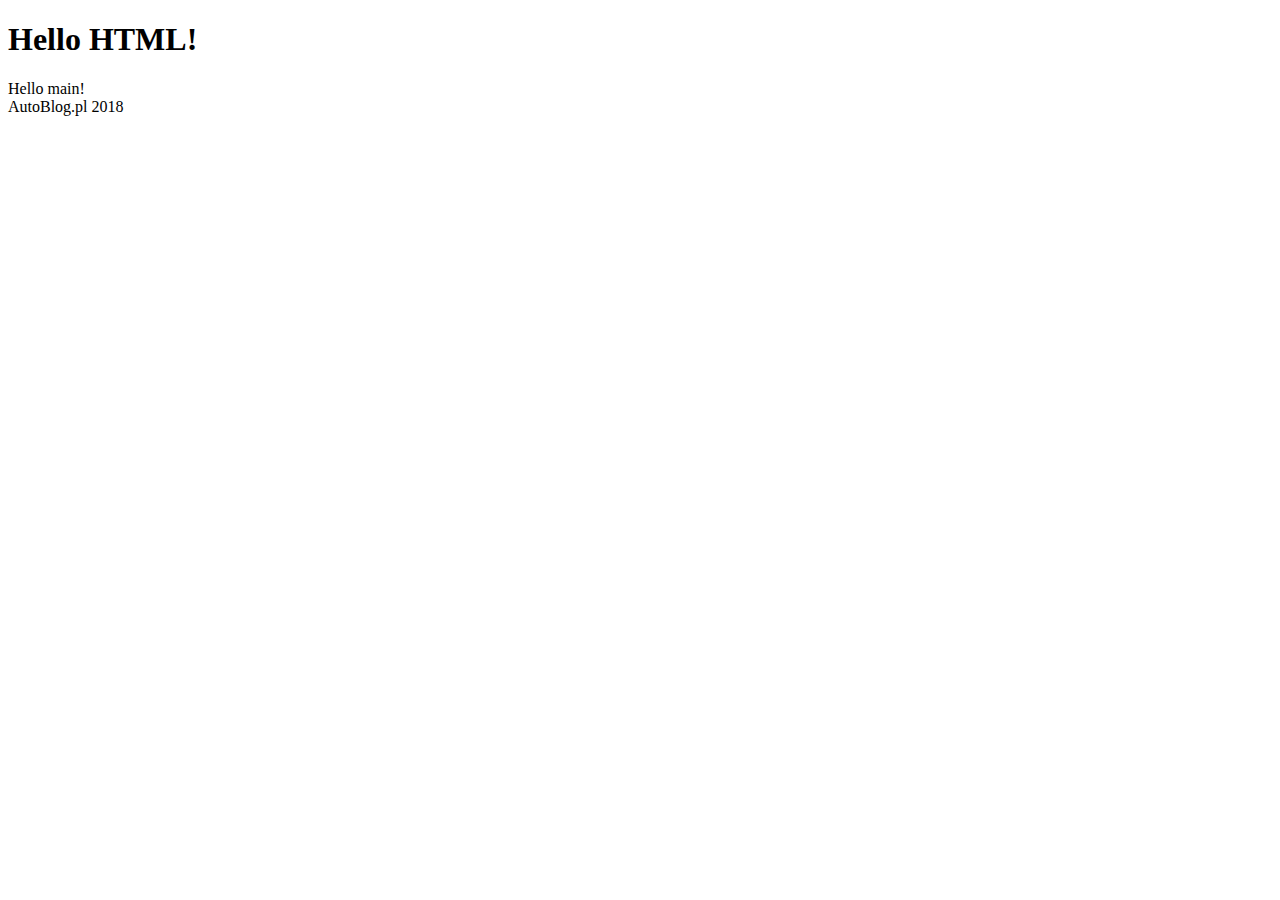
==== index.html @ 44e625ae "home page section structure" ====
<!DOCTYPE html>
<html>

<head>
    <meta charset="UTF-8">
    <title>AutoBlog.pl </title>

</head>

<body>
    <header>
        <h1>Hello HTML! </h1>
    </header>

    <main>
        Hello main!

    </main>
    <footer>
        AutoBlog.pl 2018
    </footer>
</body>


</html>
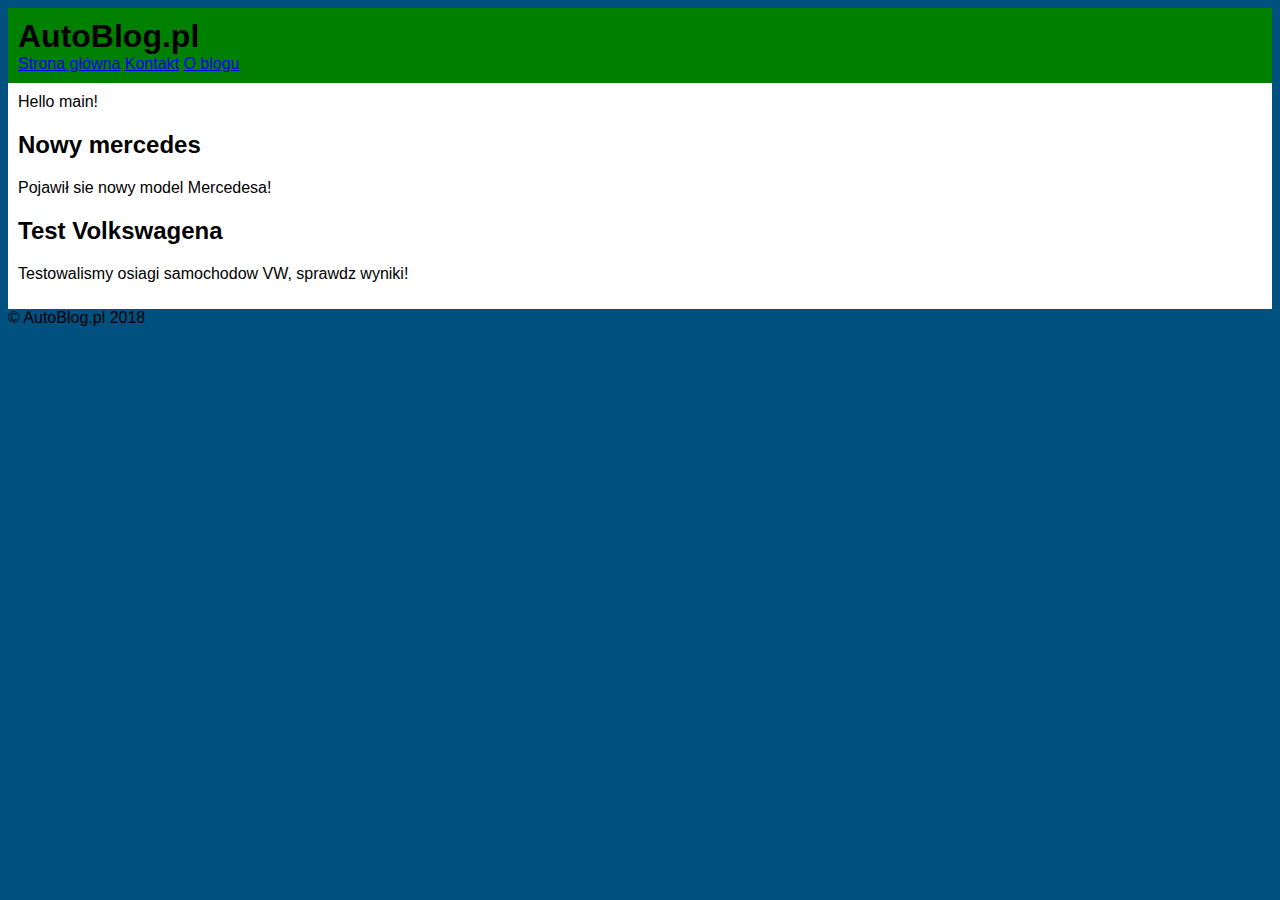
==== commit 3e64240b: "new styles added" ====
--- a/index.html
+++ b/index.html
@@ -7,17 +7,37 @@
 
 </head>
 
-<body>
-    <header>
-        <h1>Hello HTML! </h1>
+<body style="font-family: Arial; background:#005080;">
+    <header style="background: green;padding: 10px">
+        <h1 style="margin-top: 0; margin-bottom: 0;">
+            AutoBlog.pl </h1>
+        <nav>
+            <a href="#">Strona główna</a>
+            <a href="#">Kontakt</a>
+            <a href="#">O blogu</a>
+
+        </nav>
     </header>
 
-    <main>
+    <main style="background: white; padding: 10px">
         Hello main!
+        <section>
+            <h2>Nowy mercedes</h2>
+            <p>
+                Pojawił sie nowy model Mercedesa!
+            </p>
+        </section>
 
+        <section>
+                <h2>Test Volkswagena</h2>
+                <p>
+                    Testowalismy osiagi samochodow VW, sprawdz wyniki!
+                </p>
+            </section>
+            
     </main>
     <footer>
-        AutoBlog.pl 2018
+         © AutoBlog.pl 2018
     </footer>
 </body>
 
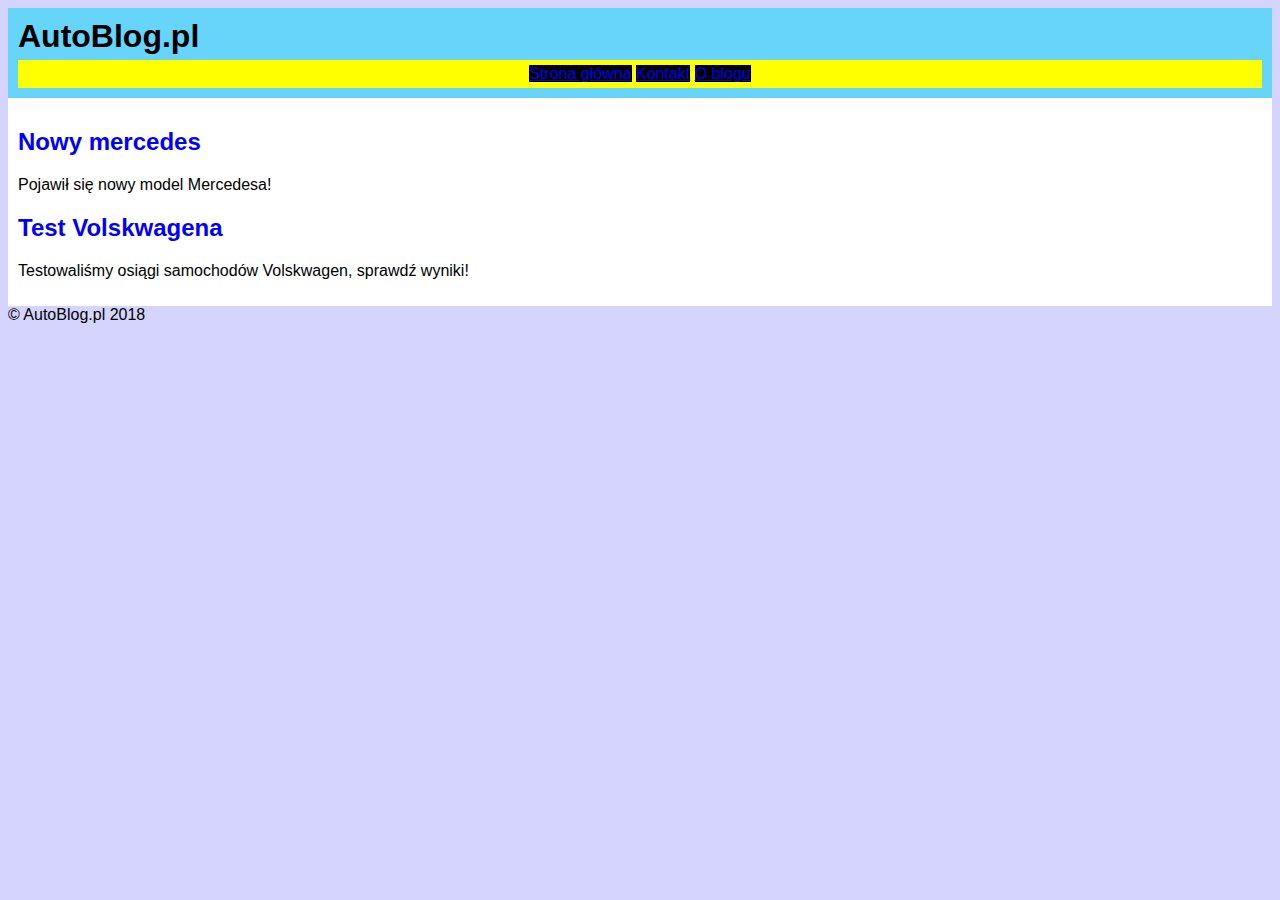
==== commit 8ef875ca: "new files with new styles added" ====
--- a/index.html
+++ b/index.html
@@ -3,43 +3,42 @@
 
 <head>
     <meta charset="UTF-8">
-    <title>AutoBlog.pl </title>
+    <title>AutoBlog.pl</title>
+    <link rel="stylesheet" href="style.css" type="text/css">
 
 </head>
 
-<body style="font-family: Arial; background:#005080;">
-    <header style="background: green;padding: 10px">
-        <h1 style="margin-top: 0; margin-bottom: 0;">
-            AutoBlog.pl </h1>
+<body>
+
+    <header>
+        <h1>AutoBlog.pl</h1>
         <nav>
-            <a href="#">Strona główna</a>
+            <a href="index.html">Strona główna</a>
             <a href="#">Kontakt</a>
             <a href="#">O blogu</a>
-
         </nav>
     </header>
 
-    <main style="background: white; padding: 10px">
-        Hello main!
+    <main>
         <section>
             <h2>Nowy mercedes</h2>
             <p>
-                Pojawił sie nowy model Mercedesa!
+                Pojawił się nowy model Mercedesa!
             </p>
         </section>
+   
+        <section>
+            <h2>Test Volskwagena</h2>
+            <p>
+                Testowaliśmy osiągi samochodów Volskwagen, sprawdź wyniki!
+            </p>
+        </section>
+    </main>
 
-        <section>
-                <h2>Test Volkswagena</h2>
-                <p>
-                    Testowalismy osiagi samochodow VW, sprawdz wyniki!
-                </p>
-            </section>
-            
-    </main>
     <footer>
-         © AutoBlog.pl 2018
+        © AutoBlog.pl 2018
     </footer>
+
 </body>
 
-
 </html>--- a/style.css
+++ b/style.css
@@ -0,0 +1,30 @@
+body {
+    font-family: Arial;
+    background: #d4d4ff;
+}
+header {
+    background: #67d4f9;
+    padding: 10px;
+}
+header nav {
+    text-align: center;
+    background: yellow;
+    padding: 5px;
+}
+header nav a {
+        background: #000000;;
+}
+main  {
+    background:white;
+}
+main section h2 {
+    color: blue;
+}
+h1 {
+    margin-top: 0;
+    margin-bottom: 5px;
+}
+main {
+    background: white;
+    padding: 10px;
+}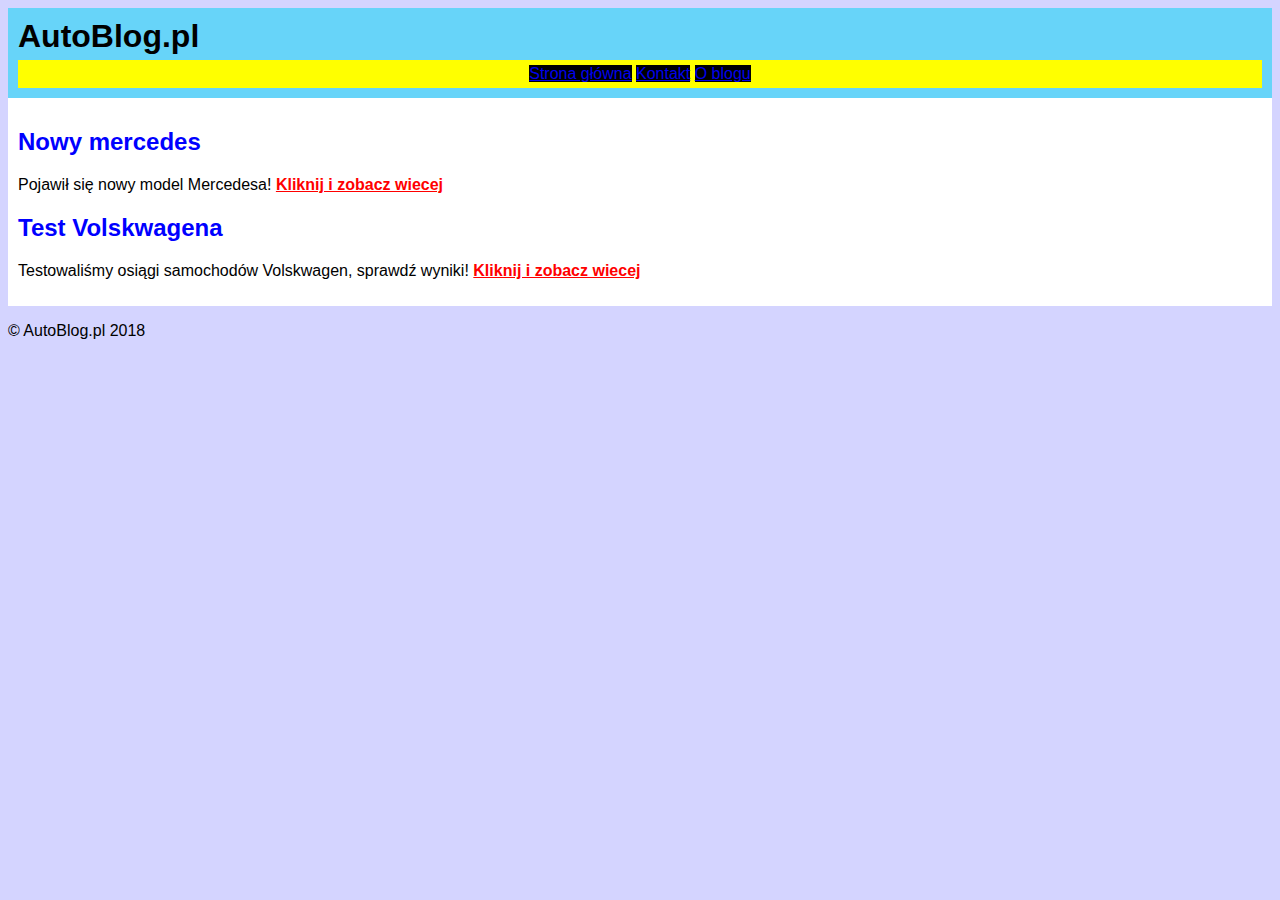
==== commit 81965031: "new class added" ====
--- a/index.html
+++ b/index.html
@@ -24,6 +24,7 @@
             <h2>Nowy mercedes</h2>
             <p>
                 Pojawił się nowy model Mercedesa!
+                <a href="#"class="see-more">Kliknij i zobacz wiecej  </a>
             </p>
         </section>
    
@@ -31,11 +32,13 @@
             <h2>Test Volskwagena</h2>
             <p>
                 Testowaliśmy osiągi samochodów Volskwagen, sprawdź wyniki!
+                <a href="#" class="see-more">Kliknij i zobacz wiecej  </a>
             </p>
         </section>
     </main>
 
     <footer>
+        <p>
         © AutoBlog.pl 2018
     </footer>
 
--- a/style.css
+++ b/style.css
@@ -27,4 +27,14 @@
 main {
     background: white;
     padding: 10px;
-}+}
+main section p a{
+    color: red;
+} 
+.green {
+    color: green;
+}
+.see-more{
+    color: red;
+    font-weight: bold;
+}
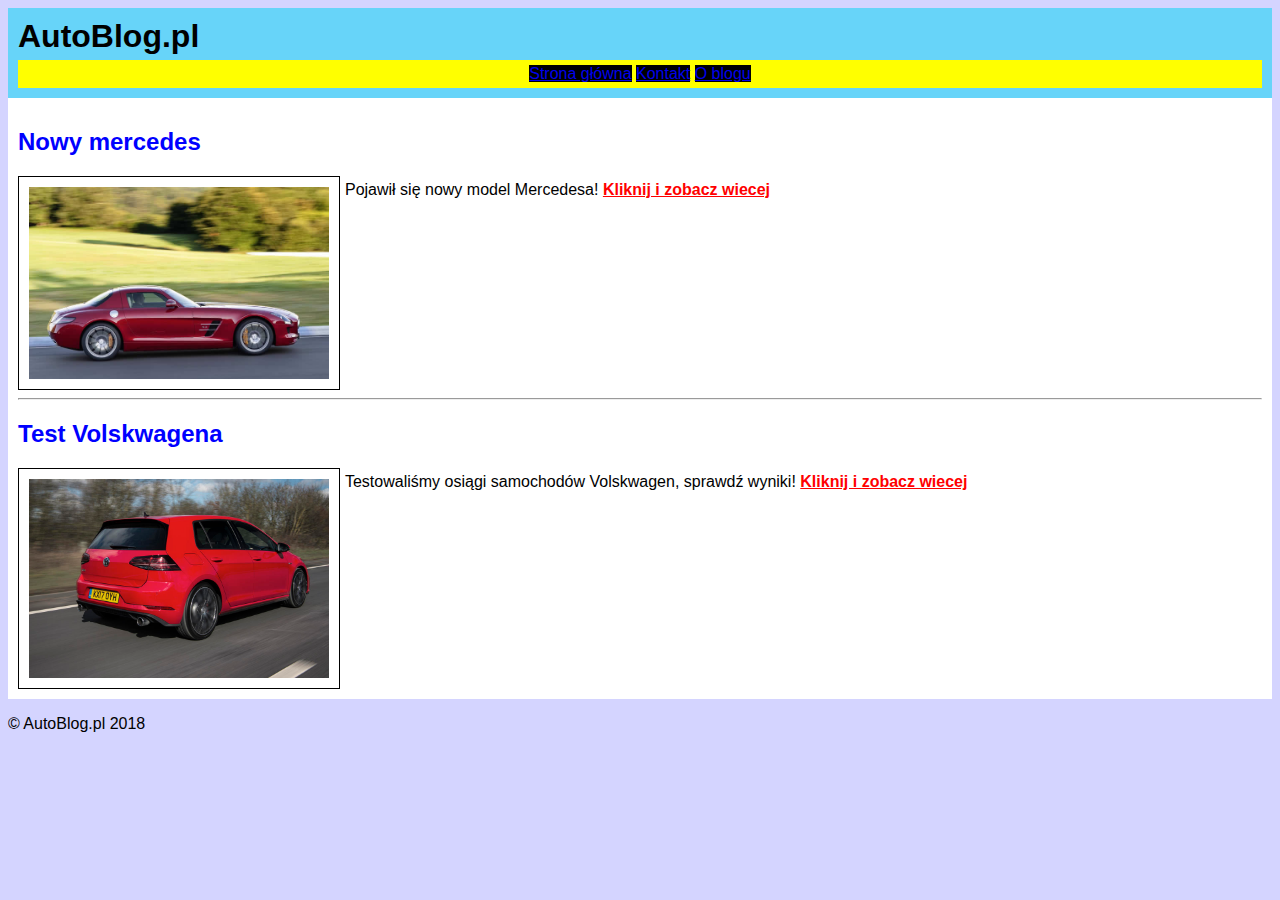
==== commit 7cf0d151: "images+list element positionig" ====
--- a/index.html
+++ b/index.html
@@ -22,24 +22,32 @@
     <main>
         <section>
             <h2>Nowy mercedes</h2>
-            <p>
-                Pojawił się nowy model Mercedesa!
-                <a href="#"class="see-more">Kliknij i zobacz wiecej  </a>
-            </p>
+            <div>
+                <img src="images/Mercedes_SLS.jpg" alt="Mercedes">
+                <p>
+                    Pojawił się nowy model Mercedesa!
+                    <a href="#" class="see-more">Kliknij i zobacz wiecej </a>
+                </p>
+            </div>
+
         </section>
-   
+        <hr>
         <section>
             <h2>Test Volskwagena</h2>
-            <p>
-                Testowaliśmy osiągi samochodów Volskwagen, sprawdź wyniki!
-                <a href="#" class="see-more">Kliknij i zobacz wiecej  </a>
-            </p>
+            <div>
+                <img src="images/volkswagen-golf-gti-rear.jpg" alt="Golf">
+                <p>
+                    Testowaliśmy osiągi samochodów Volskwagen, sprawdź wyniki!
+                    <a href="#" class="see-more">Kliknij i zobacz wiecej </a>
+                </p>
+            </div>
+        </section>
         </section>
     </main>
 
     <footer>
         <p>
-        © AutoBlog.pl 2018
+            © AutoBlog.pl 2018
     </footer>
 
 </body>
--- a/style.css
+++ b/style.css
@@ -34,6 +34,19 @@
 .green {
     color: green;
 }
+main section div img{
+    max-width: 300px;
+    float: left;
+    border: 1px solid black;
+    padding: 10px;
+}
+main section p{
+    margin: 5px;
+    float: left;
+}
+main section div{
+   overflow: auto;
+}
 .see-more{
     color: red;
     font-weight: bold;
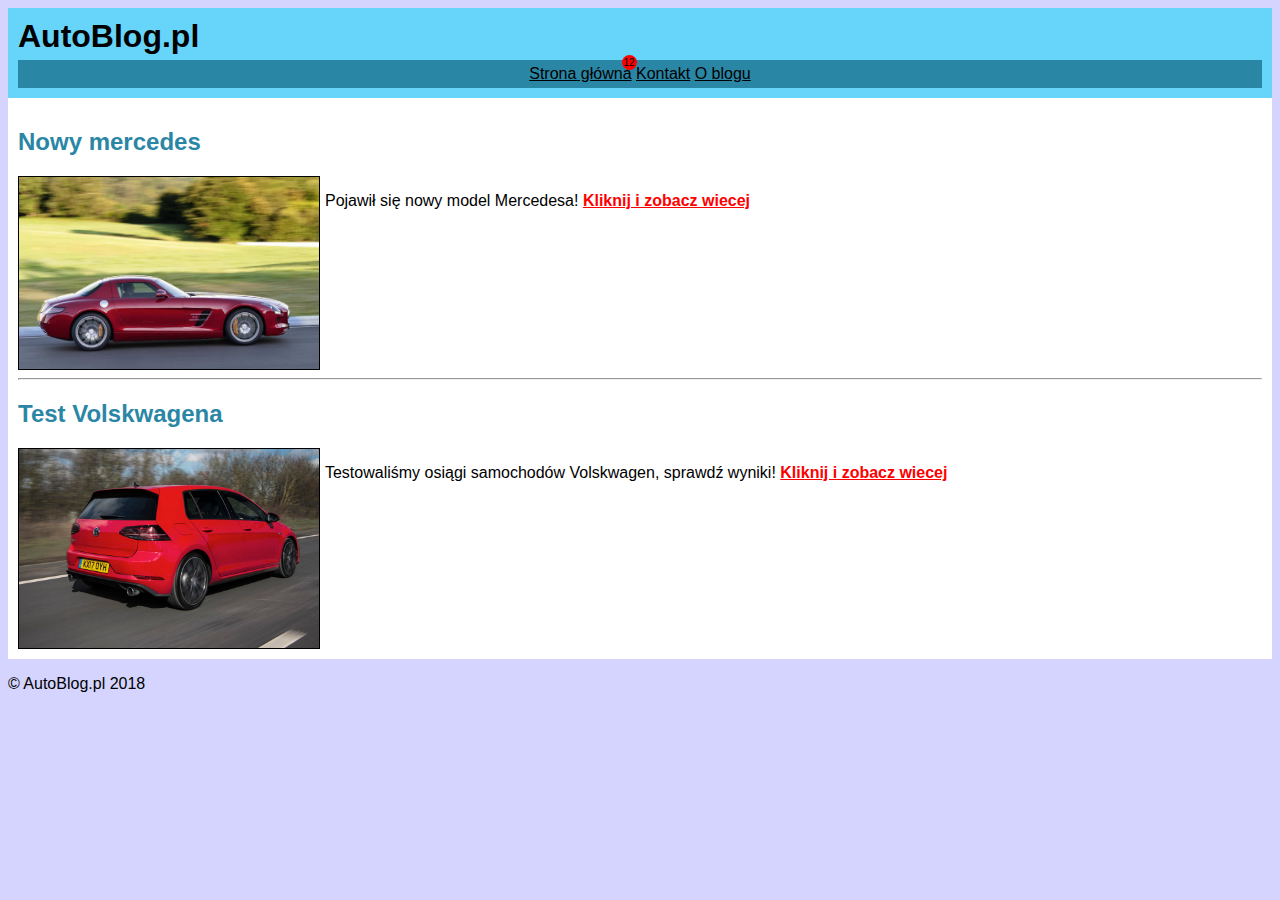
==== commit 35f0a197: "display experiments" ====
--- a/index.html
+++ b/index.html
@@ -13,7 +13,10 @@
     <header>
         <h1>AutoBlog.pl</h1>
         <nav>
-            <a href="index.html">Strona główna</a>
+            <a href="index.html" class="counter">
+                Strona główna
+                <span>12</span>
+            </a>
             <a href="#">Kontakt</a>
             <a href="#">O blogu</a>
         </nav>
--- a/style.css
+++ b/style.css
@@ -2,52 +2,68 @@
     font-family: Arial;
     background: #d4d4ff;
 }
+
 header {
     background: #67d4f9;
     padding: 10px;
 }
-header nav {
-    text-align: center;
-    background: yellow;
-    padding: 5px;
-}
-header nav a {
-        background: #000000;;
-}
-main  {
-    background:white;
-}
-main section h2 {
-    color: blue;
-}
-h1 {
+
+header h1 {
     margin-top: 0;
     margin-bottom: 5px;
 }
+
+header nav {
+    text-align: center;
+    background: #2a86a5;
+    padding: 5px;
+}
+
+header nav a {
+    color: #000;
+}
+
 main {
     background: white;
     padding: 10px;
 }
-main section p a{
-    color: red;
-} 
-.green {
-    color: green;
+
+main section h2 {
+    color: #2a86a5;
 }
-main section div img{
+
+main section div {
+    overflow: auto;
+}
+
+main section div img {
     max-width: 300px;
     float: left;
-    border: 1px solid black;
-    padding: 10px;
+    border: 1px solid #000;
 }
-main section p{
-    margin: 5px;
+
+main section div p {
+    margin-left: 5px;
     float: left;
 }
-main section div{
-   overflow: auto;
-}
-.see-more{
+
+.see-more {
     color: red;
     font-weight: bold;
 }
+.counter {
+    display: inline-block;
+    position: relative;
+  
+}
+.counter span {
+    border-radius: 50%;
+    position: absolute;
+    left: 100%;
+    padding: 2px;
+    font-size: 10px;
+    top: 0;
+    background: red;
+    margin-top: -10px;
+    margin-left:-10px;
+}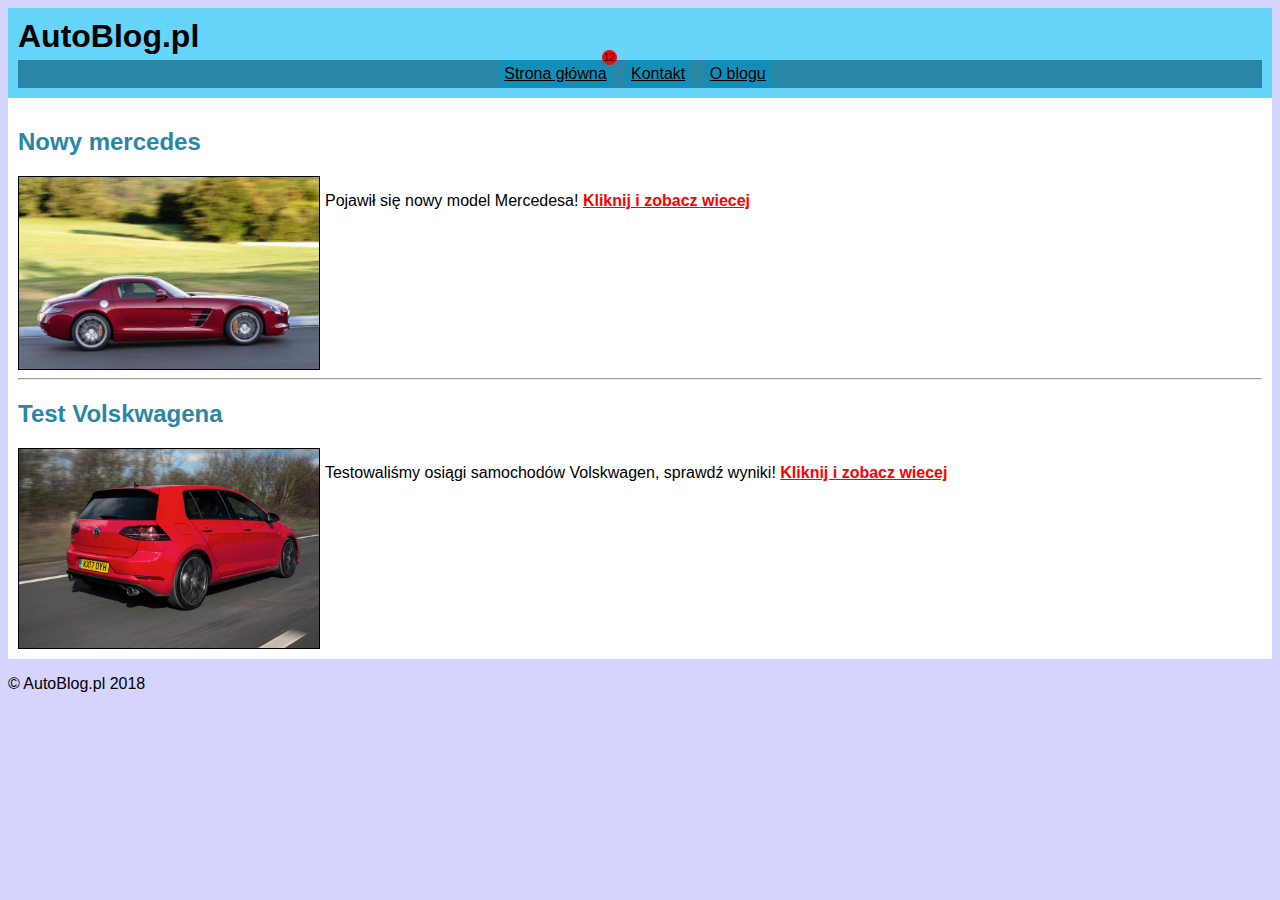
==== commit cb42cd35: "media img" ====
--- a/index.html
+++ b/index.html
@@ -3,6 +3,7 @@
 
 <head>
     <meta charset="UTF-8">
+    <meta name="viewport" content="width=device-width, initial-scale=1.0">
     <title>AutoBlog.pl</title>
     <link rel="stylesheet" href="style.css" type="text/css">
 
@@ -29,7 +30,7 @@
                 <img src="images/Mercedes_SLS.jpg" alt="Mercedes">
                 <p>
                     Pojawił się nowy model Mercedesa!
-                    <a href="#" class="see-more">Kliknij i zobacz wiecej </a>
+                    <a href="mercedes.html" class="see-more">Kliknij i zobacz wiecej </a>
                 </p>
             </div>
 
--- a/style.css
+++ b/style.css
@@ -16,11 +16,17 @@
 header nav {
     text-align: center;
     background: #2a86a5;
+}
+
+header nav a {
+    background: #128fb9;
+    color: #000;
+    margin-right: 10px;
     padding: 5px;
 }
 
-header nav a {
-    color: #000;
+header nav a:hover {
+    background: #fff;
 }
 
 main {
@@ -51,19 +57,46 @@
     color: red;
     font-weight: bold;
 }
+
 .counter {
     display: inline-block;
     position: relative;
-  
 }
+
 .counter span {
+    position: absolute;
     border-radius: 50%;
-    position: absolute;
     left: 100%;
     padding: 2px;
     font-size: 10px;
     top: 0;
     background: red;
     margin-top: -10px;
-    margin-left:-10px;
+    margin-left: -10px;
+}
+
+@media only screen and (max-width: 640px) {
+    header nav a {
+        display: block !important;
+        margin-right: 0 !important;
+    }
+
+    main section div img,
+    main section div p {
+        width: 100% !important;
+        display: block !important;
+    }
+
+    main section div {
+        padding: 5px;
+    }
+
+    main section div p {
+        margin-right: 0;
+    }
+
+    main section div img {
+        max-width: none !important;
+    }
+
 }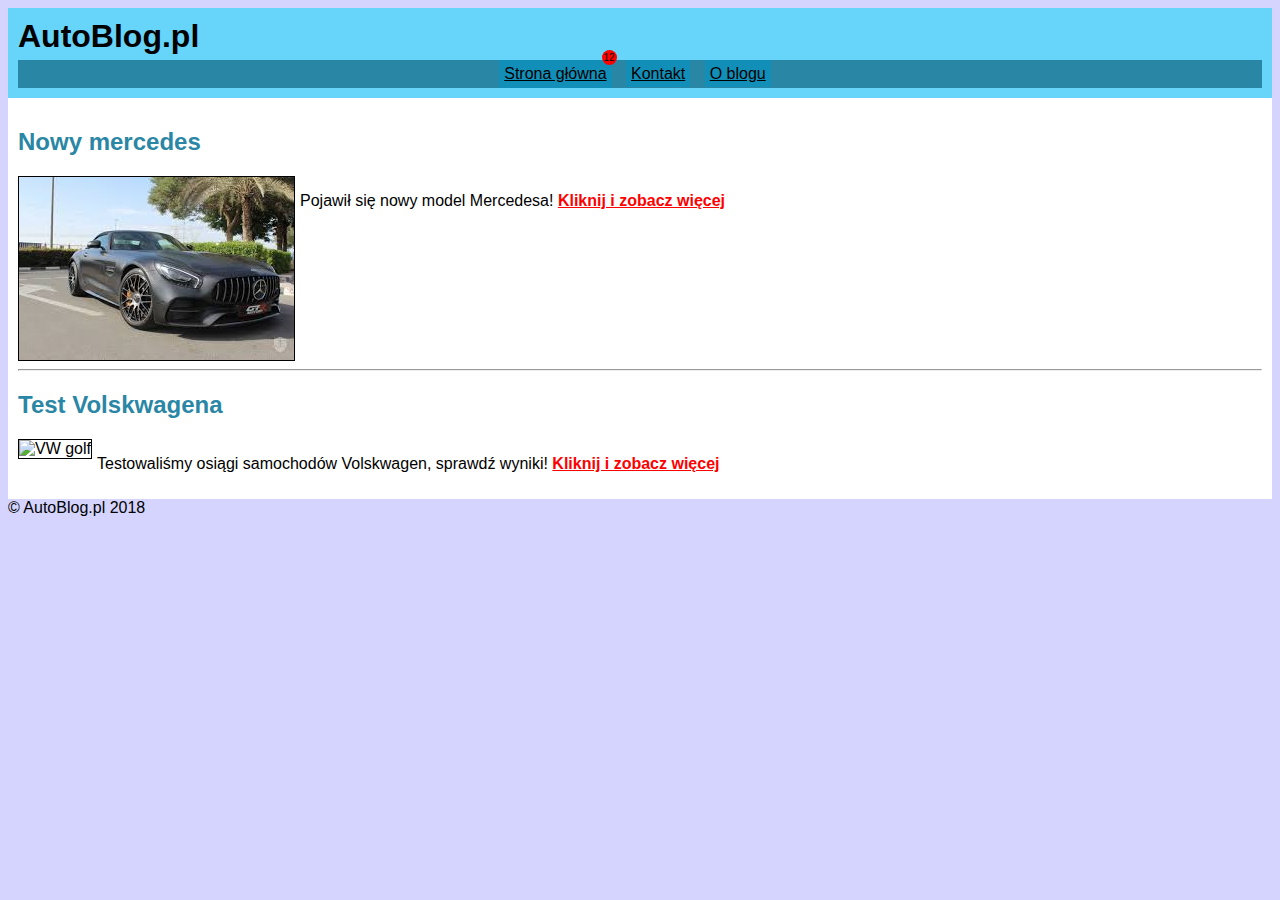
==== commit 223f7240: "java script added" ====
--- a/index.html
+++ b/index.html
@@ -1,59 +1,55 @@
 <!DOCTYPE html>
 <html>
+    <head>
+        <meta charset="UTF-8">
+        <title>AutoBlog.pl</title>
+        <meta name="viewport" content="width=device-width, initial-scale=1">
+        <link rel="stylesheet" href="style.css" type="text/css">
+    </head>
+    <body>
 
-<head>
-    <meta charset="UTF-8">
-    <meta name="viewport" content="width=device-width, initial-scale=1.0">
-    <title>AutoBlog.pl</title>
-    <link rel="stylesheet" href="style.css" type="text/css">
+        <header>
+            <h1>AutoBlog.pl</h1>
+            <nav>
+                <a href="index.html" class="counter">
+                    Strona główna
+                    <span>12</span>
+                </a>
+                <a href="#">Kontakt</a>
+                <a href="#">O blogu</a>
+            </nav>
+        </header>
 
-</head>
+        <main>
+             <section>
+                <h2>Nowy mercedes</h2>
+                <div>
+                    <img src="images/mercedes.jpg" alt="Mercedes">
+                    <p>
+                        Pojawił się nowy model Mercedesa!
+                        <a href="mercedes.html" class="see-more">Kliknij i zobacz więcej</a>
+                    </p>
+                </div>
+            </section>
+            <hr> 
 
-<body>
+             <section>
+                <h2>Test Volskwagena</h2>
+                <div>
+                    <img src="images/golf.jpg" alt="VW golf">
+                    <p>
+                        Testowaliśmy osiągi samochodów Volskwagen, sprawdź wyniki!
+                        <a href="#" class="see-more">Kliknij i zobacz więcej</a>
+                    </p>
+                </div>
+            </section> 
+        </main>
 
-    <header>
-        <h1>AutoBlog.pl</h1>
-        <nav>
-            <a href="index.html" class="counter">
-                Strona główna
-                <span>12</span>
-            </a>
-            <a href="#">Kontakt</a>
-            <a href="#">O blogu</a>
-        </nav>
-    </header>
+        <footer>
+            © AutoBlog.pl 2018
+        </footer>
 
-    <main>
-        <section>
-            <h2>Nowy mercedes</h2>
-            <div>
-                <img src="images/Mercedes_SLS.jpg" alt="Mercedes">
-                <p>
-                    Pojawił się nowy model Mercedesa!
-                    <a href="mercedes.html" class="see-more">Kliknij i zobacz wiecej </a>
-                </p>
-            </div>
+        <script src="posts.js"></script>
 
-        </section>
-        <hr>
-        <section>
-            <h2>Test Volskwagena</h2>
-            <div>
-                <img src="images/volkswagen-golf-gti-rear.jpg" alt="Golf">
-                <p>
-                    Testowaliśmy osiągi samochodów Volskwagen, sprawdź wyniki!
-                    <a href="#" class="see-more">Kliknij i zobacz wiecej </a>
-                </p>
-            </div>
-        </section>
-        </section>
-    </main>
-
-    <footer>
-        <p>
-            © AutoBlog.pl 2018
-    </footer>
-
-</body>
-
+    </body>
 </html>